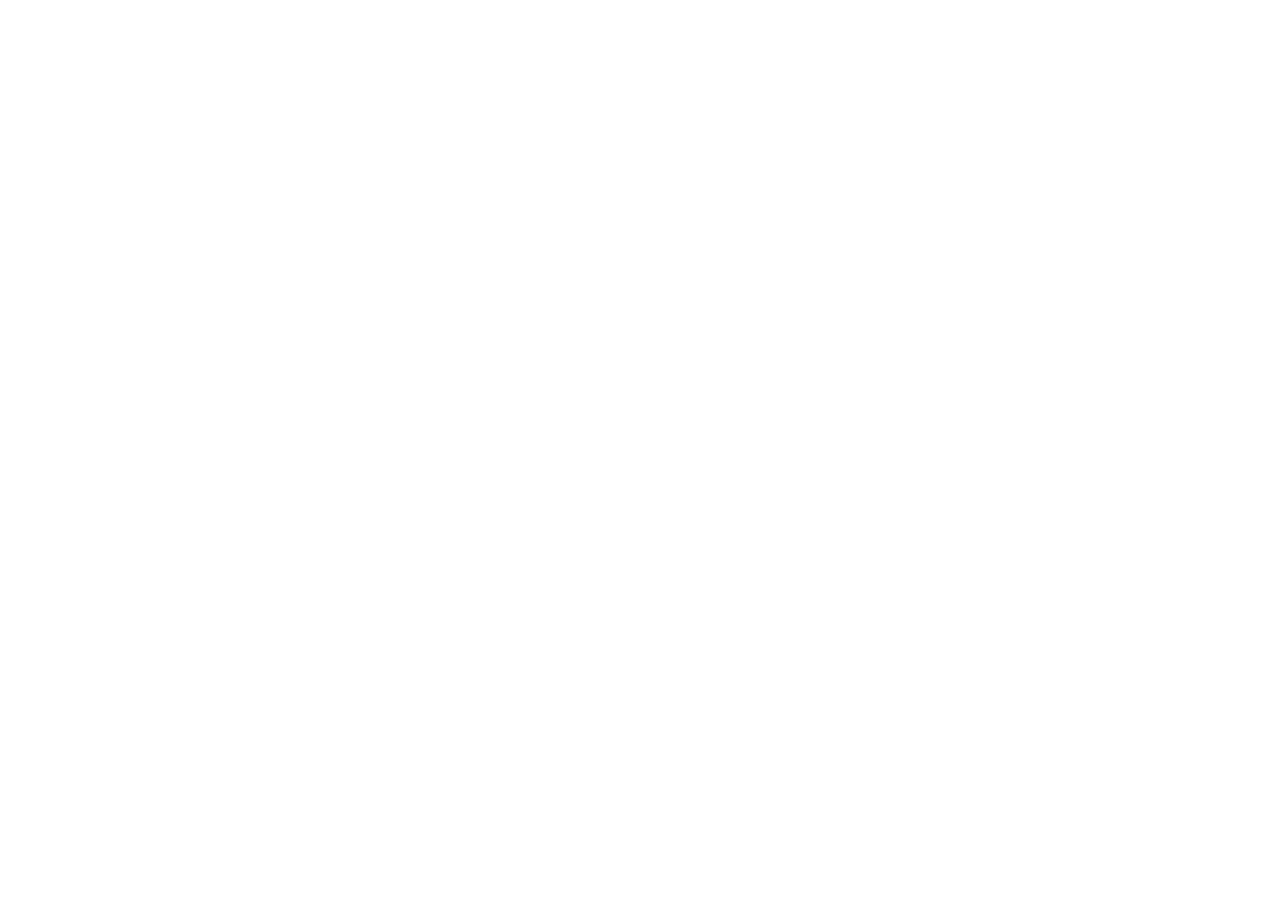
==== index1.html @ df935d1c "lol" ====
<!DOCTYPE html>
<html lang="en">
<head>
    <meta charset="UTF-8">
    <meta name="viewport" content="width=device-width, initial-scale=1.0">
    <meta name="description" content="Друга частина топу фільмів для перегляду. Вибирайте серед нових трилерів та смішних фільмів.">
        <title>Топ фільмів для перегляду - Ще більше реккомендацій</title>
</head>
<body>
    
</body>
</html>
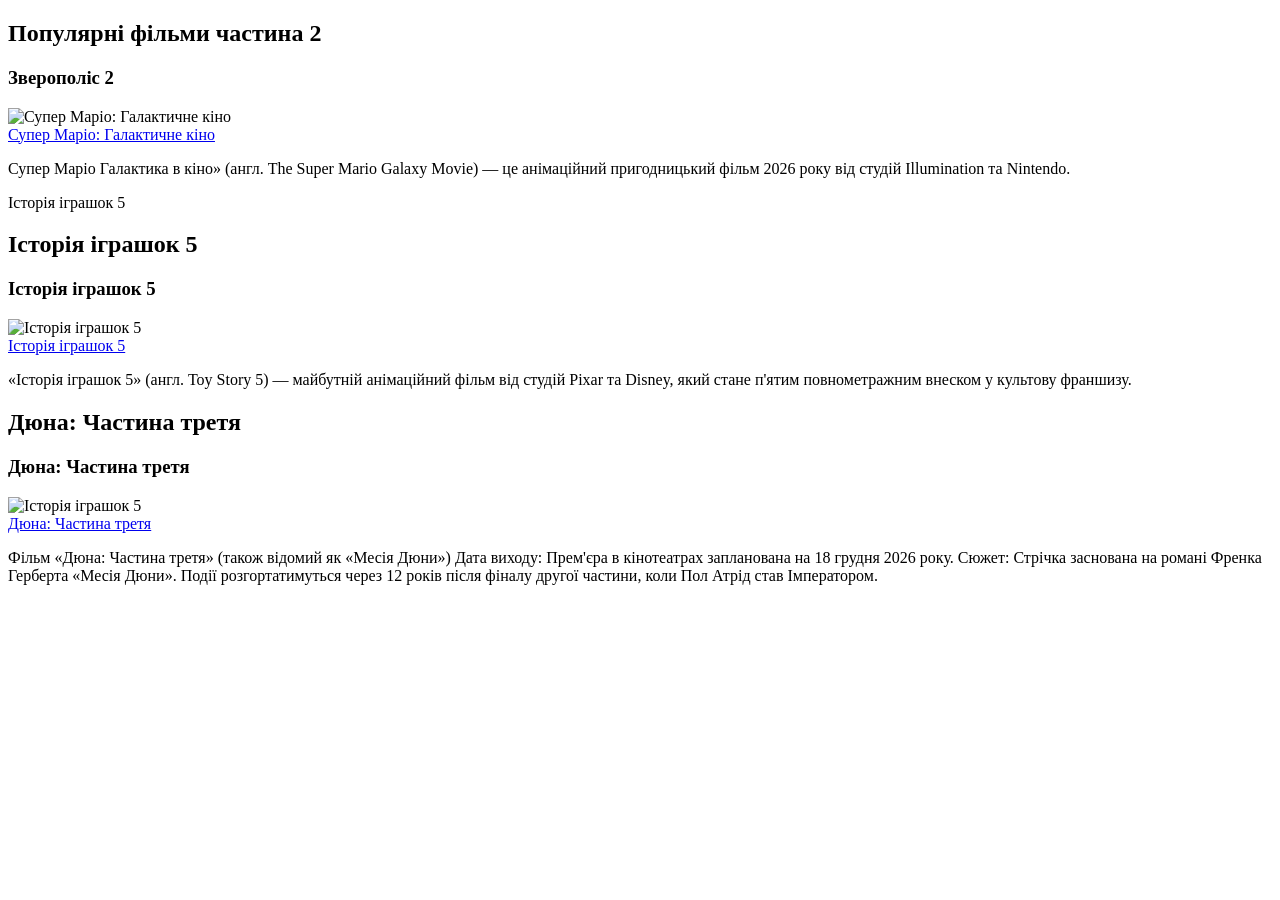
==== commit 9c04ddc2: "lol" ====
--- a/index1.html
+++ b/index1.html
@@ -1,12 +1,74 @@
 <!DOCTYPE html>
 <html lang="en">
+
 <head>
     <meta charset="UTF-8">
     <meta name="viewport" content="width=device-width, initial-scale=1.0">
-    <meta name="description" content="Друга частина топу фільмів для перегляду. Вибирайте серед нових трилерів та смішних фільмів.">
-        <title>Топ фільмів для перегляду - Ще більше реккомендацій</title>
+    <meta name="description"
+        content="Друга частина топу фільмів для перегляду. Вибирайте серед нових трилерів та смішних фільмів.">
+    <title>Топ фільмів для перегляду - Ще більше реккомендацій</title>
 </head>
+
 <body>
-    
+
+
+
+
+
+    <main>
+        <section id="popular">
+            <h2 class="h">Популярні фільми частина 2</h2>
+            <article>
+                <h3 class="h2">Зверополіс 2 </h3>
+                <img src="https://encrypted-tbn0.gstatic.com/images?q=tbn:ANd9GcRMsK4WogO2l_Rv7RtlzQZU5zKNmUQNO4qt6g&s"
+                    alt="Супер Маріо: Галактичне кіно"><br>
+                <a href="https://uafix.net/cartoons/bratu-super-mario-geleksi-v-kino/ " class="film">Супер Маріо:
+                    Галактичне кіно</a>
+                <p>Супер Маріо Галактика в кіно» (англ. The Super Mario Galaxy Movie) — це анімаційний пригодницький
+                    фільм 2026 року від студій Illumination та Nintendo.</p>
+            </article>
+        </section>Історія іграшок 5
+    </main>
+    <main>
+        <section id="popular">
+            <h2 class="h">Історія іграшок 5</h2>
+            <article>
+                <h3 class="h2">Історія іграшок 5</h3>
+                <img src="https://uafix.net/uploads/posts/2025-11/1762966227_5.jpg" alt="Історія іграшок 5"><br>
+                <a href="https://uafix.net/cartoons/istorija-igrashok-5/" class="film">Історія іграшок 5
+                </a>
+                <p>«Історія іграшок 5» (англ. Toy Story 5) — майбутній анімаційний фільм від студій Pixar та Disney,
+                    який стане п'ятим повнометражним внеском у культову франшизу.</p>
+            </article>
+        </section>
+    </main>
+
+    <main>
+        <section id="popular">
+            <h2 class="h">Дюна: Частина третя </h2>
+            <article>
+                <h3 class="h2">Дюна: Частина третя </h3>
+                <img src="https://uafix.net/uploads/posts/2025-05/1746483937_djuna1.jpg" alt="Історія іграшок 5"><br>
+                <a href="https://uafix.net/films/djuna-chastuna-tretja/" class="film">Дюна: Частина третя
+                </a>
+                <p>Фільм «Дюна: Частина третя» (також відомий як «Месія Дюни»)
+                    Дата виходу: Прем'єра в кінотеатрах запланована на 18 грудня 2026 року.
+                    Сюжет: Стрічка заснована на романі Френка Герберта «Месія Дюни». Події розгортатимуться через 12
+                    років після фіналу другої частини, коли Пол Атрід став Імператором.</p>
+            </article>
+        </section>
+    </main>
+
+
+
+
+
+
+
+
+
+
+
 </body>
+
 </html>
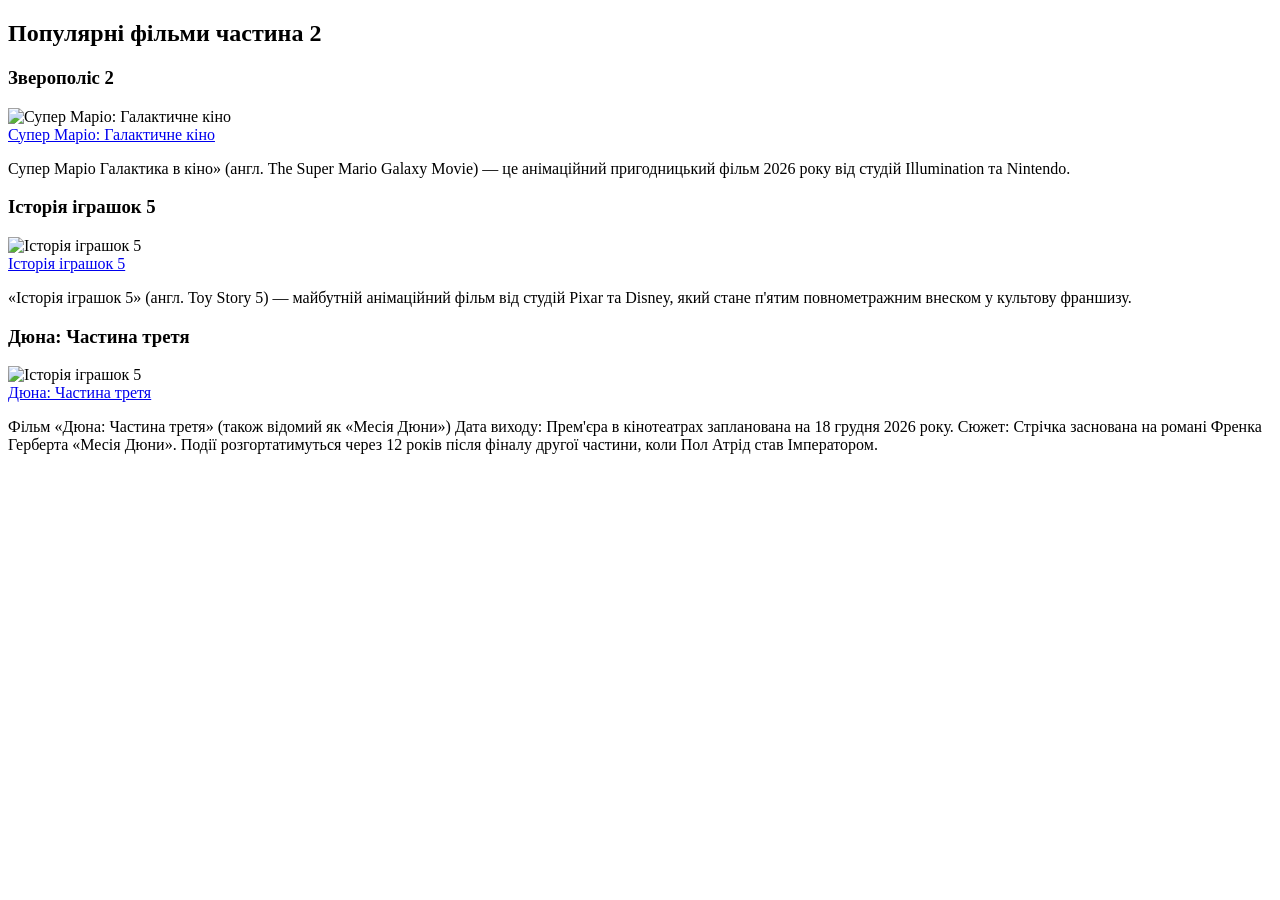
==== commit 3b190baa: "ok" ====
--- a/index1.html
+++ b/index1.html
@@ -11,10 +11,6 @@
 
 <body>
 
-
-
-
-
     <main>
         <section id="popular">
             <h2 class="h">Популярні фільми частина 2</h2>
@@ -27,11 +23,10 @@
                 <p>Супер Маріо Галактика в кіно» (англ. The Super Mario Galaxy Movie) — це анімаційний пригодницький
                     фільм 2026 року від студій Illumination та Nintendo.</p>
             </article>
-        </section>Історія іграшок 5
+        </section>
     </main>
     <main>
         <section id="popular">
-            <h2 class="h">Історія іграшок 5</h2>
             <article>
                 <h3 class="h2">Історія іграшок 5</h3>
                 <img src="https://uafix.net/uploads/posts/2025-11/1762966227_5.jpg" alt="Історія іграшок 5"><br>
@@ -45,7 +40,6 @@
 
     <main>
         <section id="popular">
-            <h2 class="h">Дюна: Частина третя </h2>
             <article>
                 <h3 class="h2">Дюна: Частина третя </h3>
                 <img src="https://uafix.net/uploads/posts/2025-05/1746483937_djuna1.jpg" alt="Історія іграшок 5"><br>
@@ -69,6 +63,7 @@
 
 
 
+
 </body>
 
 </html>
